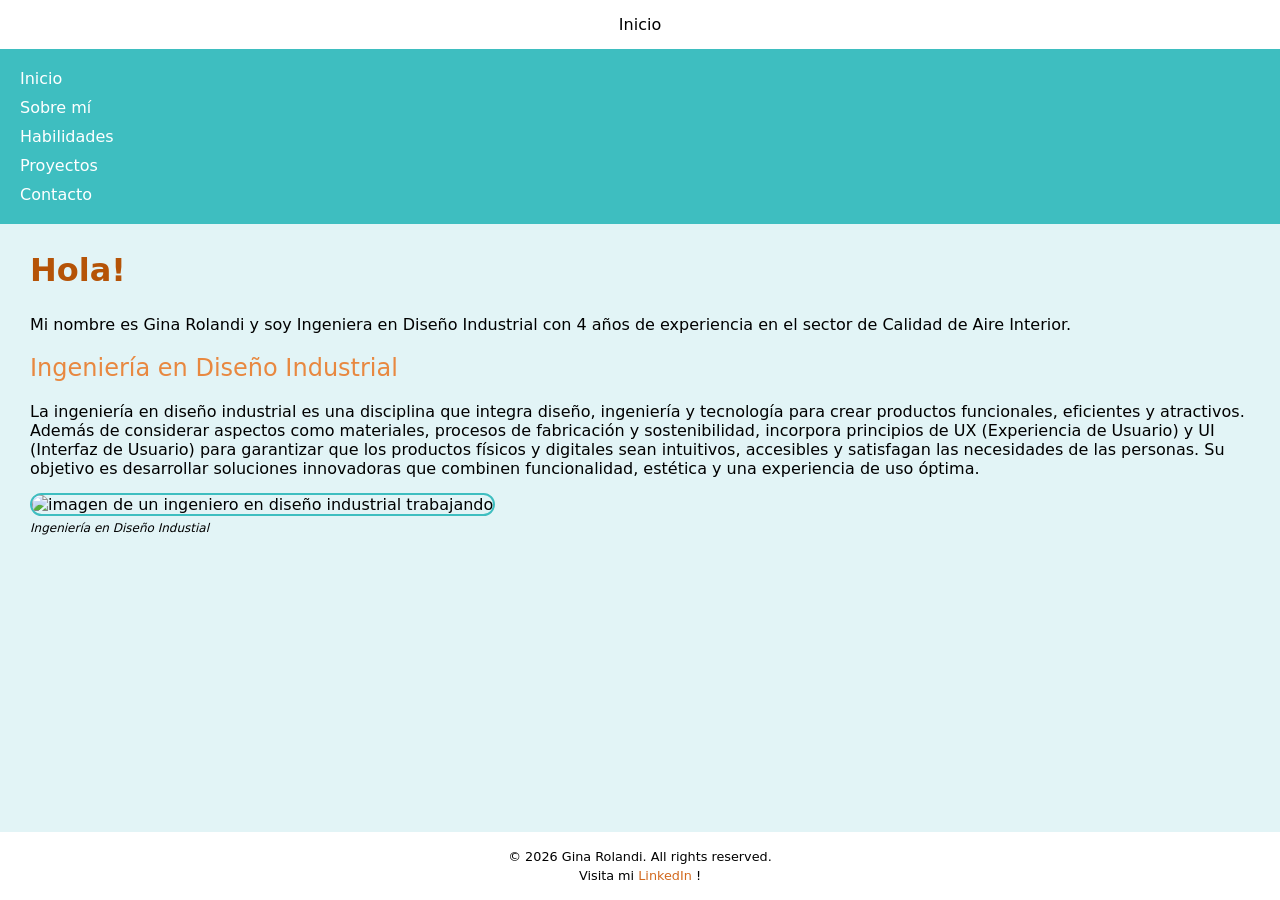
==== index.html @ 88888013 "first-commit" ====
<!DOCTYPE html>
<html lang="es">

<head>
    <meta charset="UTF-8">
    <meta name="viewport" content="width=device-width, initial-scale=1.0">
    <link href="/Styles/styles.css" rel="stylesheet">
    <link rel="preconnect" href="https://fonts.googleapis.com">
    <link rel="preconnect" href="https://fonts.gstatic.com" crossorigin>
    <link
        href="https://fonts.googleapis.com/css2?family=Red+Hat+Text:ital,wght@0,300..700;1,300..700&family=Roboto:ital,wght@0,100..900;1,100..900&family=Urbanist:ital,wght@0,100..900;1,100..900&display=swap"
        rel="stylesheet">
    <title>Entregable 2 - Gina Rolandi</title>
</head>

<body>
    <header>
        <p class="titulo">Inicio</p>
        <nav>
            <ul>
                <li><a href="index.html">Inicio</a></li>
                <li><a href="pages/about-me.html">Sobre mí</a></li>
                <li><a href="pages/skills.html">Habilidades</a></li>
                <li><a href="pages/projects.html">Proyectos</a></li>
                <li><a href="pages/contact.html">Contacto</a></li>
            </ul>
        </nav>

    </header>

    <main>
        <section>
            <h1>Hola!</h1>
        </section>
        <section>
            <p>Mi nombre es Gina Rolandi y soy Ingeniera en Diseño Industrial con 4 años de experiencia en el sector de
                Calidad de Aire Interior.</p>
        </section>
        <section>
            <h2>Ingeniería en Diseño Industrial</h2>
            <p>La ingeniería en diseño industrial es una disciplina que integra diseño, ingeniería y tecnología para
                crear productos funcionales, eficientes y atractivos. Además de considerar aspectos como materiales,
                procesos de fabricación y sostenibilidad, incorpora principios de UX (Experiencia de Usuario) y UI
                (Interfaz de Usuario) para garantizar que los productos físicos y digitales sean intuitivos, accesibles
                y satisfagan las necesidades de las personas. Su objetivo es desarrollar soluciones innovadoras que
                combinen funcionalidad, estética y una experiencia de uso óptima.</p>
            <figure class="IDI">
                <img src="/assets/diseño-industrial.jpg" alt="imagen de un ingeniero en diseño industrial trabajando">
                <figcaption>Ingeniería en Diseño Industial</figcaption>
            </figure>
        </section>
    </main>

    <footer>
        <p>© 2026 Gina Rolandi. All rights reserved.</p>
        <p>Visita mi <a href="//www.linkedin.com/in/ginarolandi/" target="_blank">LinkedIn</a> !</p>
    </footer>

</body>

</html>
---- Styles/styles.css ----
body {
    font-family: system-ui, -apple-system, BlinkMacSystemFont, 'Segoe UI', Roboto, Oxygen, Ubuntu, Cantarell, 'Open Sans', 'Helvetica Neue', sans-serif, Helvetica, sans-serif;
    background-color: rgb(226, 244, 246);
    margin: 0;
    min-height: 100vh;
    display: flex;
    flex-direction: column;
}

main {
    margin: 0 30px 30px;
    flex: 1;
}

header {
    background-color: #ffffff;
}

.titulo {
    text-align: center;
    margin-bottom: 15px;
    margin-top: 15px;
}

nav {
    background-color: #3EBEC0;
}

nav ul {
    list-style: none;
    padding: 15px;
    margin: 0;
}


nav a {
    color: #ffffff;
    text-decoration: none;
    display: block;
    padding: 5px;
}

nav a:hover {
    background-color: rgba(0, 255, 255, 0.5);
    font-weight: 800;
}

h1 {
    color: #b55307;
    font-weight: 700;
    font-size: 2rem;
}

h2 {
    color: #e88840;
    font-weight: 500;
    font-size: 1.5rem;
}

p {
    margin: 0;
    font-weight: 200;
    font-size: 1rem;
}

ol li {
    color: #e88840;
    font-size: 1.5rem;
}

ul li {
    font-weight: 200;
    color: rgb(0, 0, 0);
    font-size: 1rem;
}

.skill-item {
    margin-left: -20px;
}

figure {
    margin: 0;
    padding-top: 15px;
    border-radius: 1rem;
}

img {
    border-radius: 1rem;
    border: 2px solid #3EBEC0;
}

figcaption {
    font-size: 12px;
    font-style: italic;
    font-weight: 200;
    padding-top: 5px;
    color: rgb(0, 0, 0);
}

#contacto {
    text-align: center;
}

#redes {
    margin-top: 20px;
}

#redes ul {
    display: inline-block;
    text-align: left;
    line-height: 1.5rem;
}

#redes a {
    text-decoration: none;
    color: chocolate;
}

#contact-img {
    border: none;
}

footer {
    background-color: #ffffff;
    text-align: center;
    padding: 15px;
}

footer a {
    text-decoration: none;
    color: chocolate;
}

footer a:hover {
    font-weight: 500;
    color: rgb(69, 69, 223);
}

footer p {
    font-size: 0.8rem;
    padding: 2px;
}
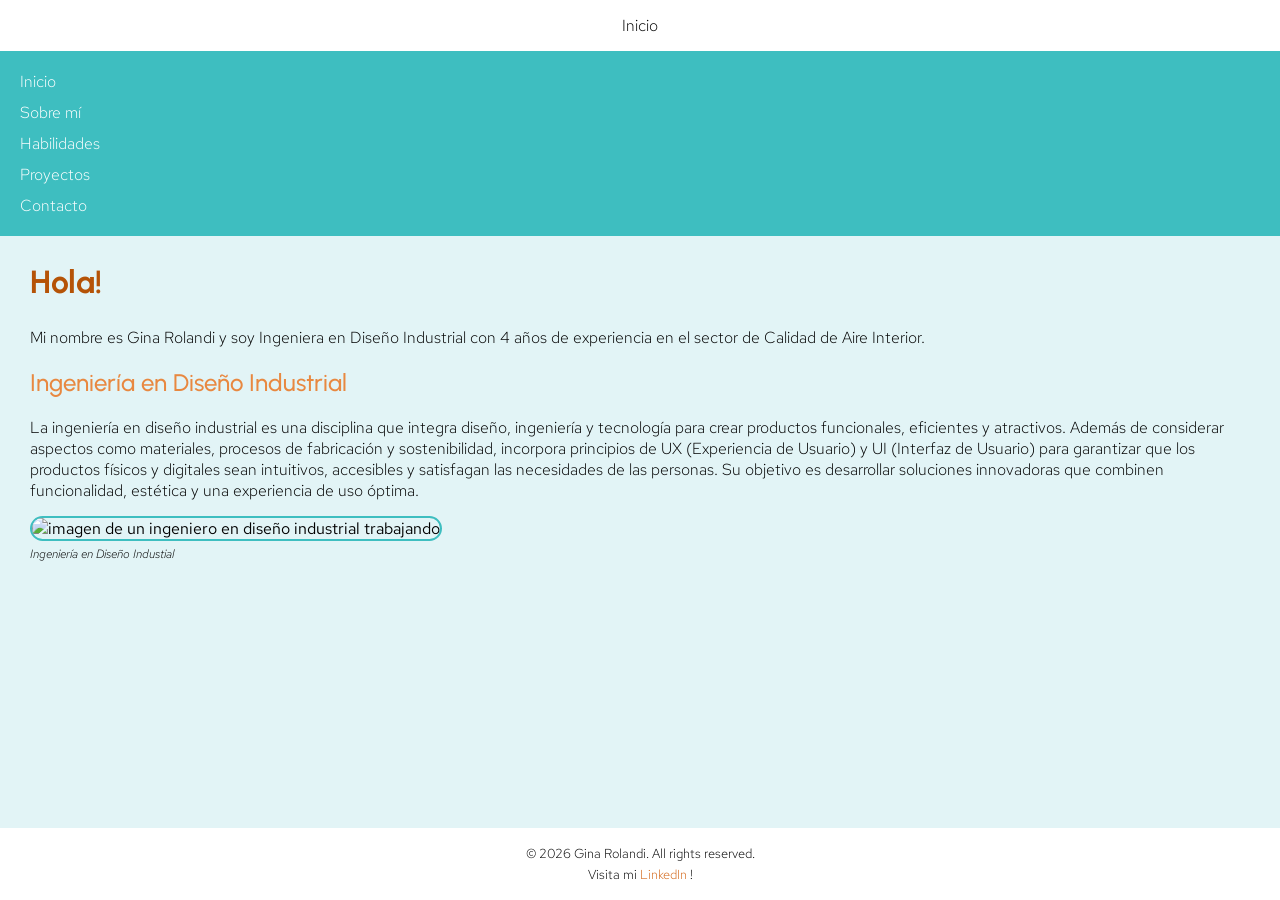
==== commit 636e156a: "Correcciones-finales" ====
--- a/index.html
+++ b/index.html
@@ -4,7 +4,7 @@
 <head>
     <meta charset="UTF-8">
     <meta name="viewport" content="width=device-width, initial-scale=1.0">
-    <link href="/Styles/styles.css" rel="stylesheet">
+    <link href="Styles/styles.css" rel="stylesheet">
     <link rel="preconnect" href="https://fonts.googleapis.com">
     <link rel="preconnect" href="https://fonts.gstatic.com" crossorigin>
     <link
--- a/Styles/styles.css
+++ b/Styles/styles.css
@@ -1,5 +1,6 @@
+/* ---- BODY --- */
 body {
-    font-family: system-ui, -apple-system, BlinkMacSystemFont, 'Segoe UI', Roboto, Oxygen, Ubuntu, Cantarell, 'Open Sans', 'Helvetica Neue', sans-serif, Helvetica, sans-serif;
+    font-family: 'Red Hat Text', Roboto, sans-serif;
     background-color: rgb(226, 244, 246);
     margin: 0;
     min-height: 100vh;
@@ -7,32 +8,37 @@
     flex-direction: column;
 }
 
+/* flex: 1 permite que el <main> crezca y empuje el footer hacia abajo */
 main {
     margin: 0 30px 30px;
     flex: 1;
 }
 
+/* ---- HEADER ---- */
 header {
     background-color: #ffffff;
 }
 
+/* Título centrado dentro del header */
 .titulo {
     text-align: center;
     margin-bottom: 15px;
     margin-top: 15px;
 }
 
+/* ---- NAV ---- */
 nav {
     background-color: #3EBEC0;
 }
 
+/* Elimina viñetas y márgenes por defecto de la lista del nav */
 nav ul {
     list-style: none;
     padding: 15px;
     margin: 0;
 }
 
-
+/* Links en blanco para contraste sobre fondo turquesa */
 nav a {
     color: #ffffff;
     text-decoration: none;
@@ -40,18 +46,24 @@
     padding: 5px;
 }
 
+/* Efecto hover: fondo semitransparente + negrita para indicar foco */
 nav a:hover {
     background-color: rgba(0, 255, 255, 0.5);
     font-weight: 800;
 }
 
+/* ---- TEXTOS GENERALES ---- */
+/* 'Urbanist' para encabezados: geométrica y moderna, contrasta con
+   el cuerpo en 'Red Hat Text' */
 h1 {
+    font-family: 'Urbanist', Roboto, sans-serif;
     color: #b55307;
     font-weight: 700;
     font-size: 2rem;
 }
 
 h2 {
+    font-family: 'Urbanist', Roboto, sans-serif;
     color: #e88840;
     font-weight: 500;
     font-size: 1.5rem;
@@ -63,21 +75,25 @@
     font-size: 1rem;
 }
 
+/* Listas ordenadas: el marcador hereda el naranja de h2 */
 ol li {
     color: #e88840;
     font-size: 1.5rem;
 }
 
+/* Listas no ordenadas: texto en negro y peso ligero */
 ul li {
     font-weight: 200;
     color: rgb(0, 0, 0);
     font-size: 1rem;
 }
 
+/* Corrección de sangría excesiva en la sección de habilidades */
 .skill-item {
     margin-left: -20px;
 }
 
+/* ---- IMÁGENES Y FIGURAS ----*/
 figure {
     margin: 0;
     padding-top: 15px;
@@ -89,6 +105,7 @@
     border: 2px solid #3EBEC0;
 }
 
+/* Pie de imagen en cursiva y peso ligero */
 figcaption {
     font-size: 12px;
     font-style: italic;
@@ -97,29 +114,35 @@
     color: rgb(0, 0, 0);
 }
 
-#contacto {
+/* ---- SECCIÓN CONTACTO ---- */
+.contacto {
     text-align: center;
 }
 
-#redes {
+/* Contenedor de redes sociales con lista alineada a la izquierda
+   dentro de un bloque centrado */
+.redes {
     margin-top: 20px;
 }
 
-#redes ul {
+.redes ul {
     display: inline-block;
     text-align: left;
     line-height: 1.5rem;
 }
 
-#redes a {
+/* Links de redes en color chocolate para mantener la paleta cálida */
+.redes a {
     text-decoration: none;
-    color: chocolate;
+    color: rgb(211, 101, 22);
 }
 
-#contact-img {
+/* La imagen de contacto no necesita borde; anula el estilo global de img */
+.contact-img {
     border: none;
 }
 
+/* ---- FOOTER ---- */
 footer {
     background-color: #ffffff;
     text-align: center;
@@ -128,15 +151,17 @@
 
 footer a {
     text-decoration: none;
-    color: chocolate;
+    color: rgb(211, 101, 22);
 }
 
+/* Hover en azul para diferenciar del color de reposo */
 footer a:hover {
     font-weight: 500;
     color: rgb(69, 69, 223);
 }
 
+/* Texto del footer ligeramente más pequeño que el cuerpo */
 footer p {
     font-size: 0.8rem;
     padding: 2px;
-}+}
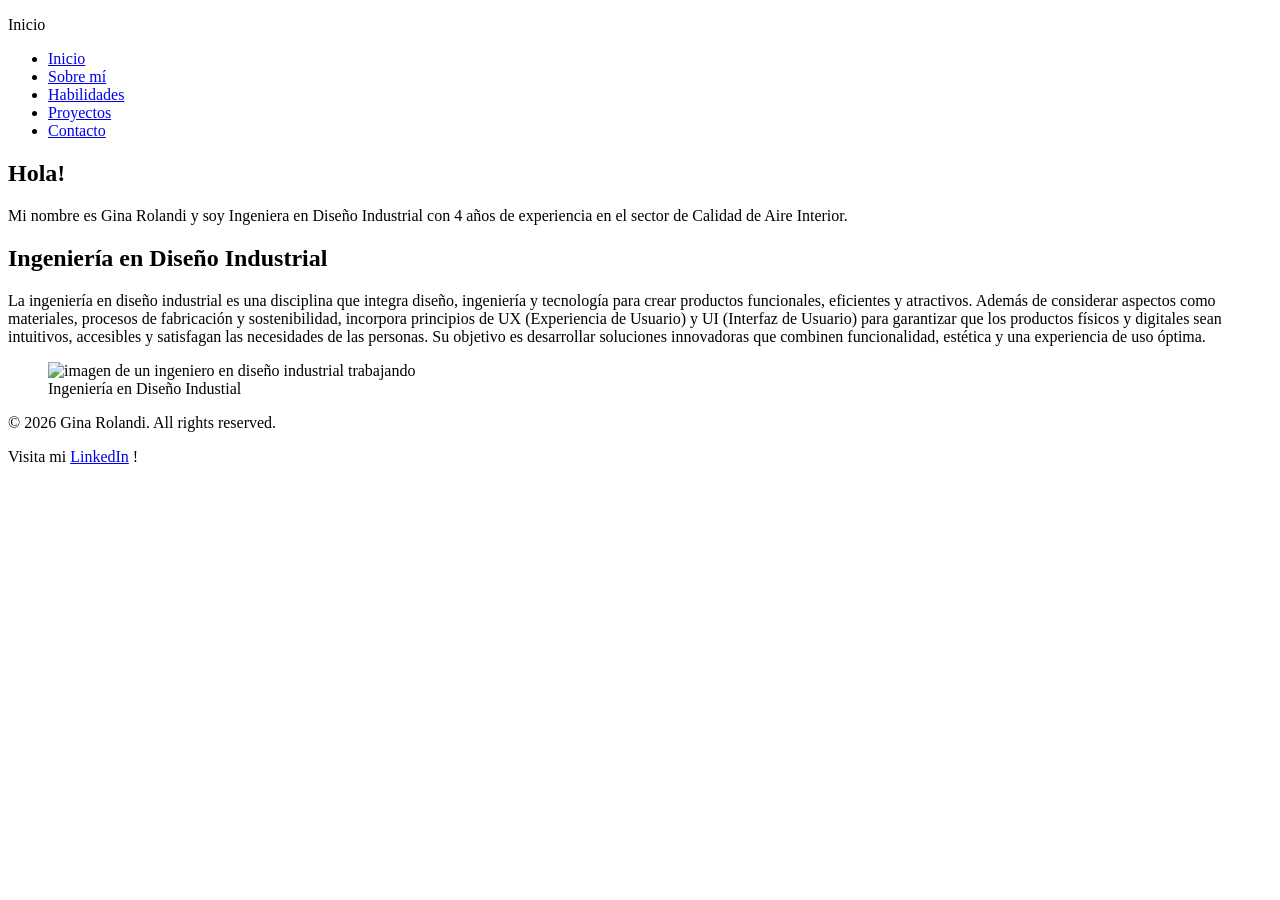
==== commit e7a14d98: "fixes" ====
--- a/index.html
+++ b/index.html
@@ -4,7 +4,7 @@
 <head>
     <meta charset="UTF-8">
     <meta name="viewport" content="width=device-width, initial-scale=1.0">
-    <link href="Styles/styles.css" rel="stylesheet">
+    <link href="styles/styles.css" rel="stylesheet">
     <link rel="preconnect" href="https://fonts.googleapis.com">
     <link rel="preconnect" href="https://fonts.gstatic.com" crossorigin>
     <link
@@ -19,10 +19,10 @@
         <nav>
             <ul>
                 <li><a href="index.html">Inicio</a></li>
-                <li><a href="pages/about-me.html">Sobre mí</a></li>
-                <li><a href="pages/skills.html">Habilidades</a></li>
-                <li><a href="pages/projects.html">Proyectos</a></li>
-                <li><a href="pages/contact.html">Contacto</a></li>
+                <li><a href="pages/sobre-mi.html">Sobre mí</a></li>
+                <li><a href="pages/servicios.html">Habilidades</a></li>
+                <li><a href="pages/proyectos.html">Proyectos</a></li>
+                <li><a href="pages/contacto.html">Contacto</a></li>
             </ul>
         </nav>
 
@@ -45,7 +45,7 @@
                 y satisfagan las necesidades de las personas. Su objetivo es desarrollar soluciones innovadoras que
                 combinen funcionalidad, estética y una experiencia de uso óptima.</p>
             <figure class="IDI">
-                <img src="/assets/diseño-industrial.jpg" alt="imagen de un ingeniero en diseño industrial trabajando">
+                <img src="assets/diseño-industrial.jpg" alt="imagen de un ingeniero en diseño industrial trabajando">
                 <figcaption>Ingeniería en Diseño Industial</figcaption>
             </figure>
         </section>
